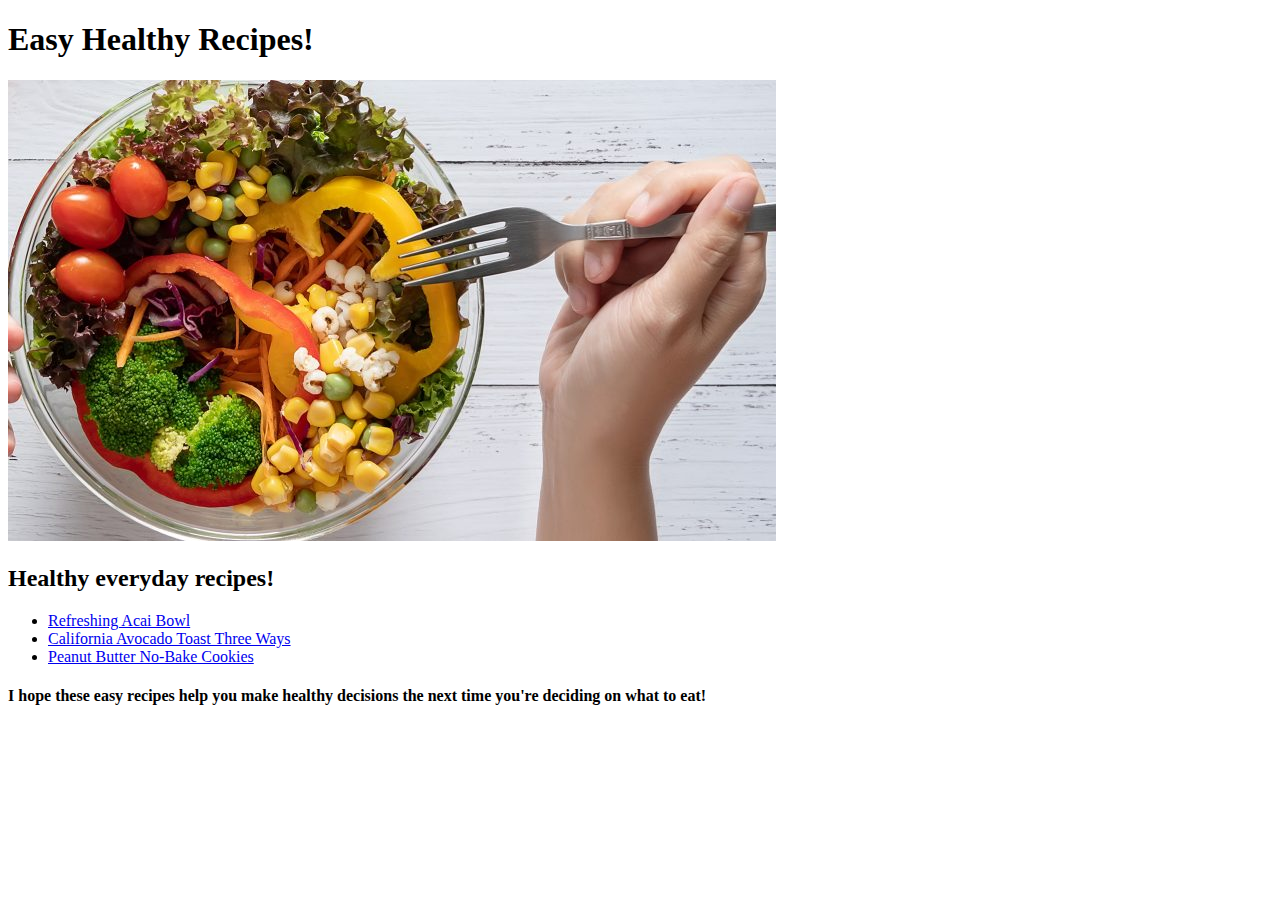
==== index.html @ 52ecc93d "Edit README.md and recipes.html and index.html" ====
<!DOCTYPE html>
<html lang="en">
    <head>
        <meta charset="UTF-8">
    </head>

    <body>
        <h1>Easy Healthy Recipes!</h1>
        <img src="images/veggies.jpg">
        <p>
            <h2>Healthy everyday recipes!</h2>
            <ul>
                <li><a href="recipes/acai.html">Refreshing Acai Bowl</a></li>
                <li><a href="recipes/avocado-toast.html">California Avocado Toast Three Ways</a></li>
                <li><a href="recipes/pb-cookies.html">Peanut Butter No-Bake Cookies</a></li>
        </ul>
        </p>

        <p></p>
        <h4>I hope these easy recipes help you make healthy decisions the next time you're deciding on what to eat!</h4>
    </body>
</html>
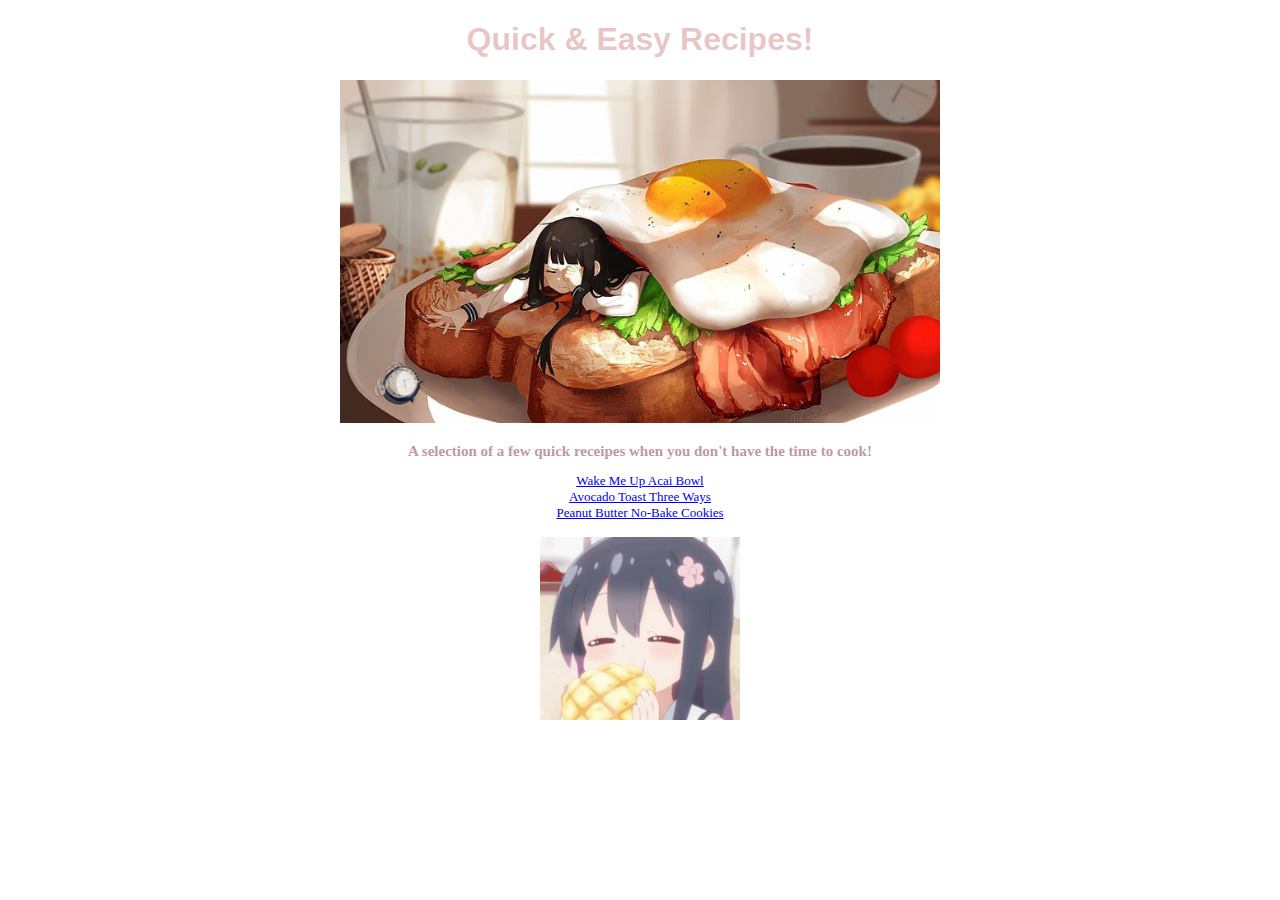
==== commit d203c920: ":Wq" ====
--- a/index.html
+++ b/index.html
@@ -2,21 +2,21 @@
 <html lang="en">
     <head>
         <meta charset="UTF-8">
+        <link rel="stylesheet" href="style.css">
     </head>
 
     <body>
-        <h1>Easy Healthy Recipes!</h1>
-        <img src="images/veggies.jpg">
+        <h1>Quick & Easy Recipes!</h1>
+        <center><img class="sleep" src="images/sleepy-food.jpg"></center>
         <p>
-            <h2>Healthy everyday recipes!</h2>
-            <ul>
-                <li><a href="recipes/acai.html">Refreshing Acai Bowl</a></li>
-                <li><a href="recipes/avocado-toast.html">California Avocado Toast Three Ways</a></li>
-                <li><a href="recipes/pb-cookies.html">Peanut Butter No-Bake Cookies</a></li>
-        </ul>
+            <h2>A selection of a few quick receipes when you don't have the time to cook!</h2>
+
+                <center>
+                <p class="recipe"><a href="recipes/acai.html">Wake Me Up Acai Bowl</a><br>
+                <a href="recipes/avocado-toast.html">Avocado Toast Three Ways</a><br>
+                <a href="recipes/pb-cookies.html">Peanut Butter No-Bake Cookies</a></p></center>
         </p>
 
-        <p></p>
-        <h4>I hope these easy recipes help you make healthy decisions the next time you're deciding on what to eat!</h4>
+        <center><p><img class="nom" src="images/anime-eating.gif"></center></p>
     </body>
 </html>--- a/style.css
+++ b/style.css
@@ -0,0 +1,28 @@
+h1 {
+    color: rgba(193, 90, 90, 0.347);
+    font-family: Impact, Haettenschweiler, 'Arial Narrow Bold', sans-serif;
+    text-align: center;
+}
+
+h2 {
+    color: rgba(168, 113, 122, 0.736);
+    text-align: center;
+    font-family: Georgia, 'Times New Roman', Times, serif;
+    font-size: 15px;
+}
+
+.recipe {
+    color: rgb(210, 146, 156);
+    font-family: Georgia, 'Times New Roman', Times, serif;
+    font-size: 13px;
+}
+
+.nom {
+    height: auto;
+    width: 200px;
+}
+
+.sleep {
+    height: auto;
+    width: 600px;
+}